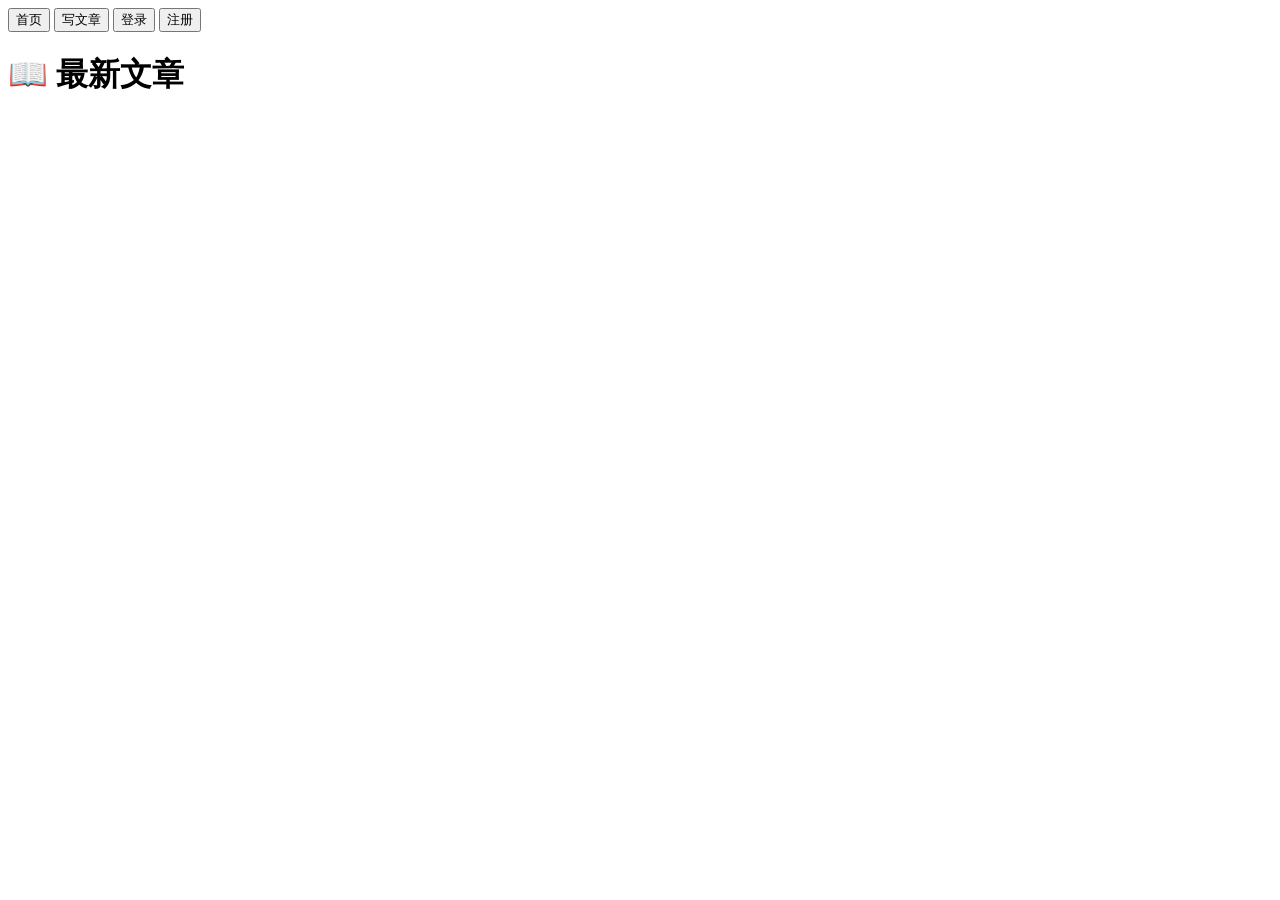
==== public/index.html @ 0fb58b88 "Update index.html" ====
﻿<!DOCTYPE html>
<html lang="zh-CN">
<head>
  <meta charset="UTF-8">
  <meta name="viewport" content="width=device-width, initial-scale=1.0">
  <title>li's博客</title>
  <link rel="stylesheet" href="/css/style.css">
</head>
<body>
<div class="container">
  <nav id="nav">
    <a href="/index.html"><button class="glass-btn">首页</button></a>
    <a href="/write.html"><button class="glass-btn">写文章</button></a>
    <a href="/login.html"><button class="glass-btn">登录</button></a>
    <a href="/register.html"><button class="glass-btn">注册</button></a>
  </nav>

  <div class="glass">
    <h1 style="margin-bottom:20px">📖 最新文章</h1>
    <div id="postList"></div>
  </div>
</div>

<script>
let isLogin = false;
let currentUser = null;

// 全局校验登录状态
async function checkLogin() {
  const res = await fetch('/api/user?action=check');
  const data = await res.json();
  isLogin = data.login;
  currentUser = data;
  renderNav();
}

// 渲染导航栏（带角色标识、管理员入口）
function renderNav() {
  const nav = document.getElementById('nav');
  if(isLogin){
    let roleText = "";
    if(currentUser.role === "admin") roleText = "【管理员】";
    else if(currentUser.role === "writer") roleText = "【作家】";
    else if(currentUser.role === "guest") roleText = "【访客】";
    nav.innerHTML = `
      <a href="/index.html"><button class="glass-btn">首页</button></a>
      <a href="/write.html"><button class="glass-btn">写文章</button></a>
      <a href="/account.html"><button class="glass-btn">个人中心</button></a>
      ${currentUser.role==='admin'?`<a href="/admin.html"><button class="glass-btn">用户管理</button></a>`:''}
      <span style="color:#fff;line-height:40px;margin:0 10px">${currentUser.username}${roleText}</span>
      <button class="glass-btn" onclick="logout()">退出登录</button>
    `;
  }else{
    nav.innerHTML = `
      <a href="/index.html"><button class="glass-btn">首页</button></a>
      <a href="/write.html"><button class="glass-btn">写文章</button></a>
      <a href="/login.html"><button class="glass-btn">登录</button></a>
      <a href="/register.html"><button class="glass-btn">注册</button></a>
    `;
  }
}

// 退出登录
async function logout(){
  await fetch('/api/user?action=logout',{method:'POST'});
  location.reload();
}

async function loadPosts(){
  const res = await fetch('/api/post?action=list');
  const posts = await res.json();
  const wrap = document.getElementById('postList');
  if(posts.length === 0){
    wrap.innerHTML = '<p>暂无文章</p>';
    return;
  }
  wrap.innerHTML = posts.map(p=>`
  <div class="glass post-item" onclick="openPost(${p.id})" style="position:relative;padding-right:80px">
    <h3>${escapeHtml(p.title)}</h3>
    <p style="opacity:0.8;margin:6px 0">作者：${escapeHtml(p.authorName)} | ${p.created_at}</p>
    <p>${escapeHtml(p.content.slice(0,80))}...</p>
    ${
      (currentUser?.role==='admin' || (currentUser?.uid === p.author_id))
      ?`<button class="glass-btn" style="position:absolute;right:15px;bottom:15px;background:rgba(255,80,80,0.25)" onclick="event.stopPropagation();delPostIndex(${p.id})">删除</button>`
      :''
    }
  </div>
`).join('');
}
function openPost(id){
  location.href = `/article.html?id=${id}`;
}
function escapeHtml(str) {
  if (!str) return '';
  return str.replace(/&/g,'&amp;').replace(/</g,'&lt;').replace(/>/g,'&gt;');
}
async function delPostIndex(pid){
  if(!confirm('确定删除该文章？不可恢复！')) return;
  const res = await fetch('/api/post?action=delete',{
    method:'POST',
    headers:{'Content-Type':'application/json'},
    body:JSON.stringify({postId:pid})
  });
  const ret = await res.json();
  alert(ret.msg);
  loadPosts();
}
// 初始化
checkLogin();
loadPosts();
</script>
</body>
</html>
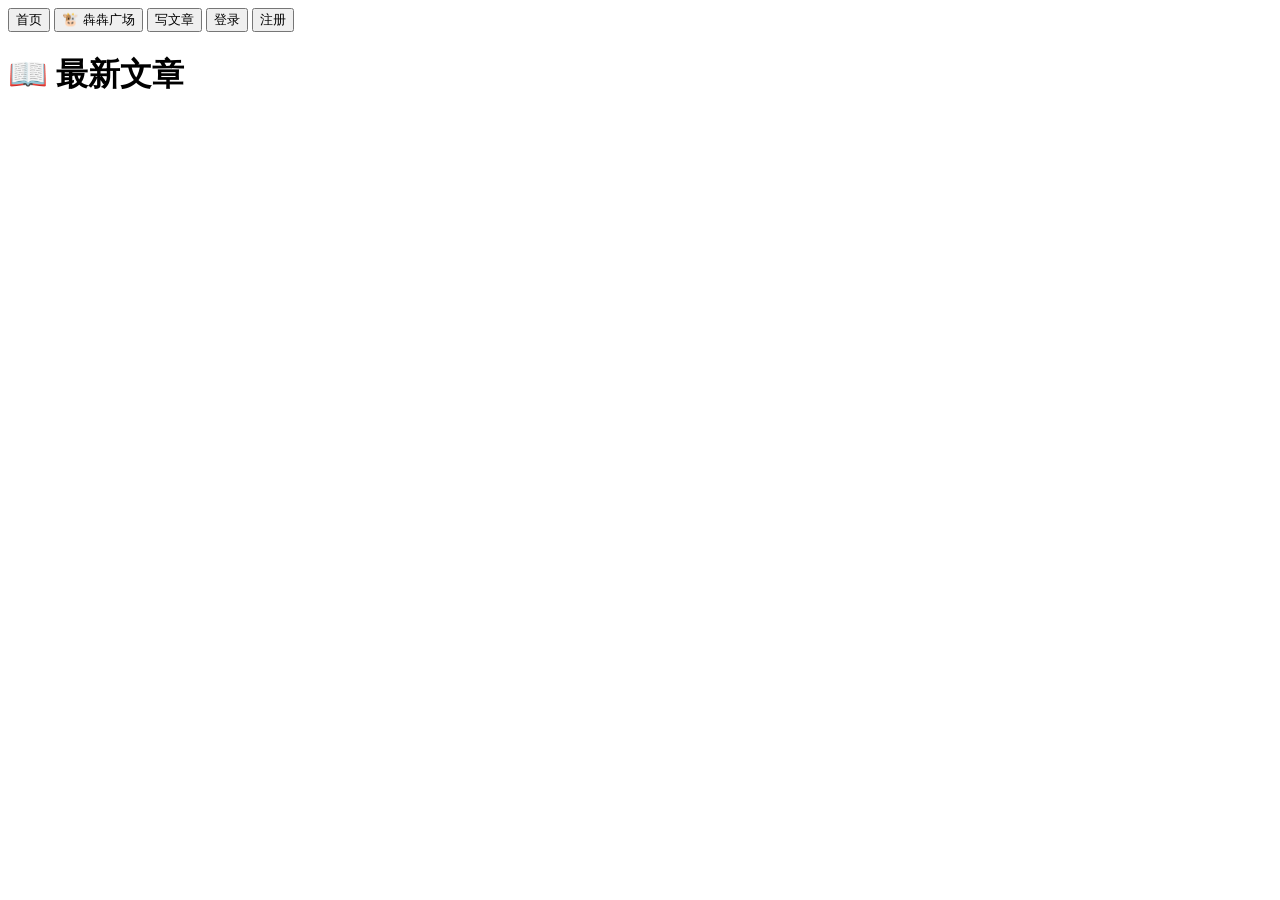
==== commit 9a1e5321: "aaa" ====
--- a/public/index.html
+++ b/public/index.html
@@ -3,28 +3,26 @@
 <head>
   <meta charset="UTF-8">
   <meta name="viewport" content="width=device-width, initial-scale=1.0">
-  <title>li's博客</title>
+  <title>lizhuoxuan159的博客</title>
   <link rel="stylesheet" href="/css/style.css">
 </head>
 <body>
 <div class="container">
   <nav id="nav">
     <a href="/index.html"><button class="glass-btn">首页</button></a>
+    <a href="/chat.html"><button class="glass-btn">🐮 犇犇广场</button></a>
     <a href="/write.html"><button class="glass-btn">写文章</button></a>
     <a href="/login.html"><button class="glass-btn">登录</button></a>
     <a href="/register.html"><button class="glass-btn">注册</button></a>
   </nav>
-
   <div class="glass">
     <h1 style="margin-bottom:20px">📖 最新文章</h1>
     <div id="postList"></div>
   </div>
 </div>
-
 <script>
 let isLogin = false;
 let currentUser = null;
-
 // 全局校验登录状态
 async function checkLogin() {
   const res = await fetch('/api/user?action=check');
@@ -33,39 +31,40 @@
   currentUser = data;
   renderNav();
 }
-
 // 渲染导航栏（带角色标识、管理员入口）
 function renderNav() {
   const nav = document.getElementById('nav');
   if(isLogin){
     let roleText = "";
+    if(currentUser.role === "owner") roleText = "【站主】";
     if(currentUser.role === "admin") roleText = "【管理员】";
     else if(currentUser.role === "writer") roleText = "【作家】";
     else if(currentUser.role === "guest") roleText = "【访客】";
     nav.innerHTML = `
       <a href="/index.html"><button class="glass-btn">首页</button></a>
+      <a href="/chat.html"><button class="glass-btn">🐮 犇犇广场</button></a>
       <a href="/write.html"><button class="glass-btn">写文章</button></a>
       <a href="/account.html"><button class="glass-btn">个人中心</button></a>
       ${currentUser.role==='admin'?`<a href="/admin.html"><button class="glass-btn">用户管理</button></a>`:''}
+      ${currentUser.role==='owner'?`<a href="/admin.html"><button class="glass-btn">用户管理</button></a>`:''}
       <span style="color:#fff;line-height:40px;margin:0 10px">${currentUser.username}${roleText}</span>
       <button class="glass-btn" onclick="logout()">退出登录</button>
     `;
   }else{
     nav.innerHTML = `
       <a href="/index.html"><button class="glass-btn">首页</button></a>
+      <a href="/chat.html"><button class="glass-btn">🐮 犇犇广场</button></a>
       <a href="/write.html"><button class="glass-btn">写文章</button></a>
       <a href="/login.html"><button class="glass-btn">登录</button></a>
       <a href="/register.html"><button class="glass-btn">注册</button></a>
     `;
   }
 }
-
 // 退出登录
 async function logout(){
   await fetch('/api/user?action=logout',{method:'POST'});
   location.reload();
 }
-
 async function loadPosts(){
   const res = await fetch('/api/post?action=list');
   const posts = await res.json();
@@ -80,7 +79,7 @@
     <p style="opacity:0.8;margin:6px 0">作者：${escapeHtml(p.authorName)} | ${p.created_at}</p>
     <p>${escapeHtml(p.content.slice(0,80))}...</p>
     ${
-      (currentUser?.role==='admin' || (currentUser?.uid === p.author_id))
+      (currentUser?.role==='admin' || currentUser?.role==='owner'|| (currentUser?.uid === p.author_id))
       ?`<button class="glass-btn" style="position:absolute;right:15px;bottom:15px;background:rgba(255,80,80,0.25)" onclick="event.stopPropagation();delPostIndex(${p.id})">删除</button>`
       :''
     }
@@ -92,7 +91,7 @@
 }
 function escapeHtml(str) {
   if (!str) return '';
-  return str.replace(/&/g,'&amp;').replace(/</g,'&lt;').replace(/>/g,'&gt;');
+  return str.replace(/&/g,'&amp;').replace(/</g,'&lt;').replace( />/g,'&gt;');
 }
 async function delPostIndex(pid){
   if(!confirm('确定删除该文章？不可恢复！')) return;
@@ -110,4 +109,4 @@
 loadPosts();
 </script>
 </body>
-</html>
+</html>
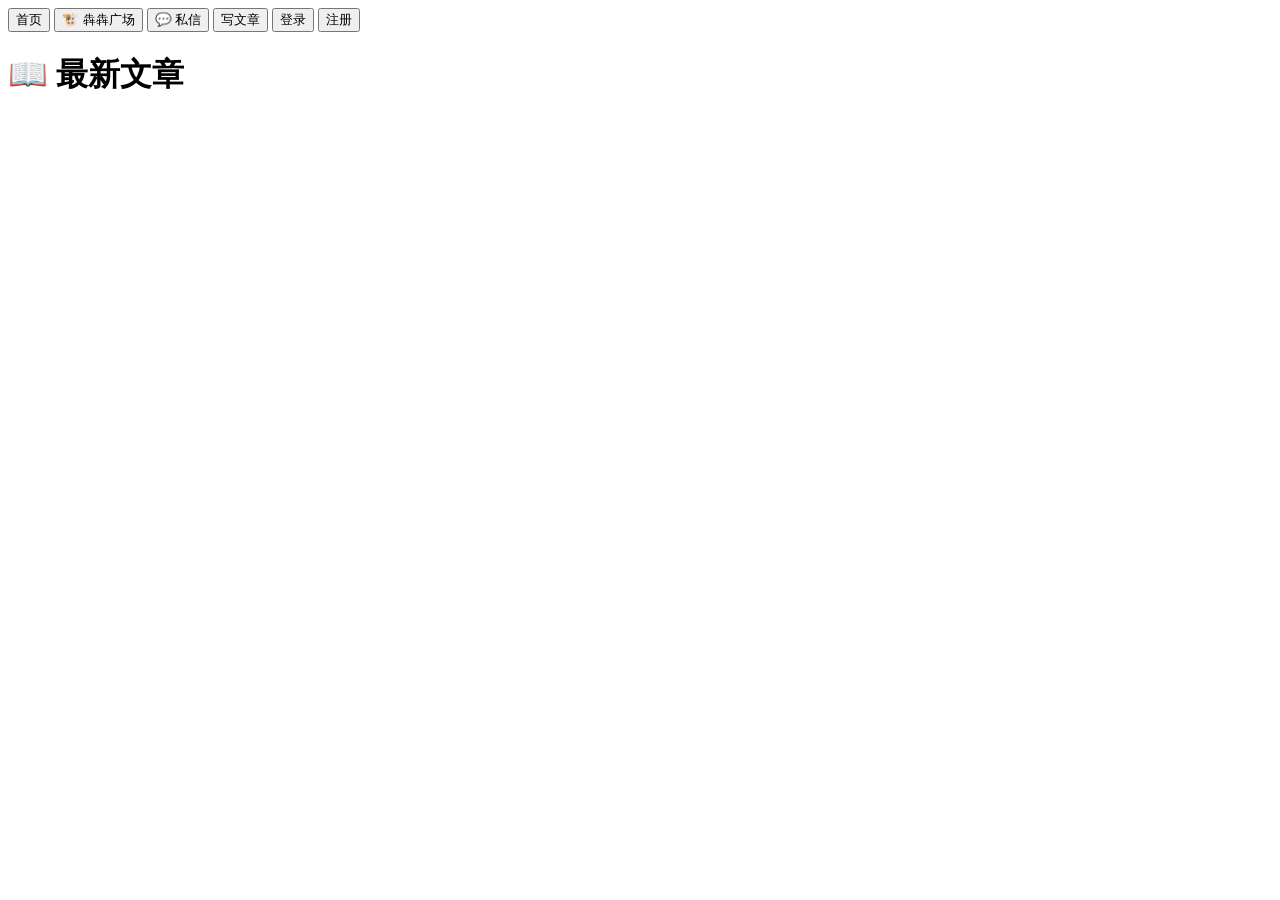
==== commit b4cd14f4: "aaa" ====
--- a/public/index.html
+++ b/public/index.html
@@ -11,6 +11,7 @@
   <nav id="nav">
     <a href="/index.html"><button class="glass-btn">首页</button></a>
     <a href="/chat.html"><button class="glass-btn">🐮 犇犇广场</button></a>
+    <a href="/private.html"><button class="glass-btn">💬 私信</button></a>
     <a href="/write.html"><button class="glass-btn">写文章</button></a>
     <a href="/login.html"><button class="glass-btn">登录</button></a>
     <a href="/register.html"><button class="glass-btn">注册</button></a>
@@ -43,6 +44,7 @@
     nav.innerHTML = `
       <a href="/index.html"><button class="glass-btn">首页</button></a>
       <a href="/chat.html"><button class="glass-btn">🐮 犇犇广场</button></a>
+      <a href="/private.html"><button class="glass-btn">💬 私信</button></a>
       <a href="/write.html"><button class="glass-btn">写文章</button></a>
       <a href="/account.html"><button class="glass-btn">个人中心</button></a>
       ${currentUser.role==='admin'?`<a href="/admin.html"><button class="glass-btn">用户管理</button></a>`:''}
@@ -54,6 +56,7 @@
     nav.innerHTML = `
       <a href="/index.html"><button class="glass-btn">首页</button></a>
       <a href="/chat.html"><button class="glass-btn">🐮 犇犇广场</button></a>
+      <a href="/private.html"><button class="glass-btn">💬 私信</button></a>
       <a href="/write.html"><button class="glass-btn">写文章</button></a>
       <a href="/login.html"><button class="glass-btn">登录</button></a>
       <a href="/register.html"><button class="glass-btn">注册</button></a>
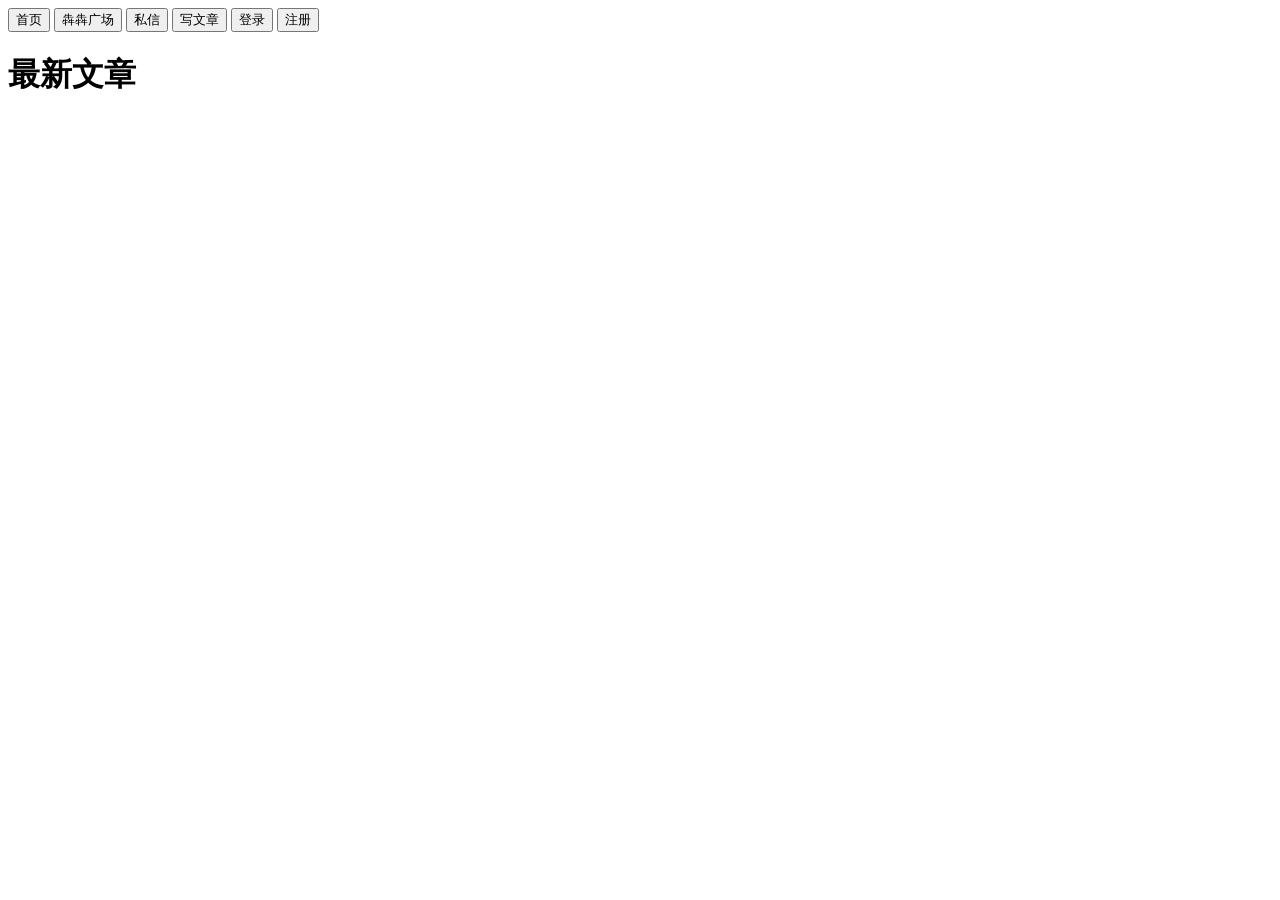
==== commit 49ec18e2: "aaa" ====
--- a/public/index.html
+++ b/public/index.html
@@ -1,6 +1,7 @@
 ﻿<!DOCTYPE html>
 <html lang="zh-CN">
 <head>
+<link rel="icon" href="/favicon.ico" type="image/x-icon">
   <meta charset="UTF-8">
   <meta name="viewport" content="width=device-width, initial-scale=1.0">
   <title>lizhuoxuan159的博客</title>
@@ -10,14 +11,14 @@
 <div class="container">
   <nav id="nav">
     <a href="/index.html"><button class="glass-btn">首页</button></a>
-    <a href="/chat.html"><button class="glass-btn">🐮 犇犇广场</button></a>
-    <a href="/private.html"><button class="glass-btn">💬 私信</button></a>
+    <a href="/chat.html"><button class="glass-btn">犇犇广场</button></a>
+    <a href="/private.html"><button class="glass-btn">私信</button></a>
     <a href="/write.html"><button class="glass-btn">写文章</button></a>
     <a href="/login.html"><button class="glass-btn">登录</button></a>
     <a href="/register.html"><button class="glass-btn">注册</button></a>
   </nav>
   <div class="glass">
-    <h1 style="margin-bottom:20px">📖 最新文章</h1>
+    <h1 style="margin-bottom:20px">最新文章</h1>
     <div id="postList"></div>
   </div>
 </div>
@@ -43,8 +44,8 @@
     else if(currentUser.role === "guest") roleText = "【访客】";
     nav.innerHTML = `
       <a href="/index.html"><button class="glass-btn">首页</button></a>
-      <a href="/chat.html"><button class="glass-btn">🐮 犇犇广场</button></a>
-      <a href="/private.html"><button class="glass-btn">💬 私信</button></a>
+      <a href="/chat.html"><button class="glass-btn">犇犇广场</button></a>
+      <a href="/private.html"><button class="glass-btn">私信</button></a>
       <a href="/write.html"><button class="glass-btn">写文章</button></a>
       <a href="/account.html"><button class="glass-btn">个人中心</button></a>
       ${currentUser.role==='admin'?`<a href="/admin.html"><button class="glass-btn">用户管理</button></a>`:''}
@@ -55,8 +56,8 @@
   }else{
     nav.innerHTML = `
       <a href="/index.html"><button class="glass-btn">首页</button></a>
-      <a href="/chat.html"><button class="glass-btn">🐮 犇犇广场</button></a>
-      <a href="/private.html"><button class="glass-btn">💬 私信</button></a>
+      <a href="/chat.html"><button class="glass-btn">犇犇广场</button></a>
+      <a href="/private.html"><button class="glass-btn">私信</button></a>
       <a href="/write.html"><button class="glass-btn">写文章</button></a>
       <a href="/login.html"><button class="glass-btn">登录</button></a>
       <a href="/register.html"><button class="glass-btn">注册</button></a>
